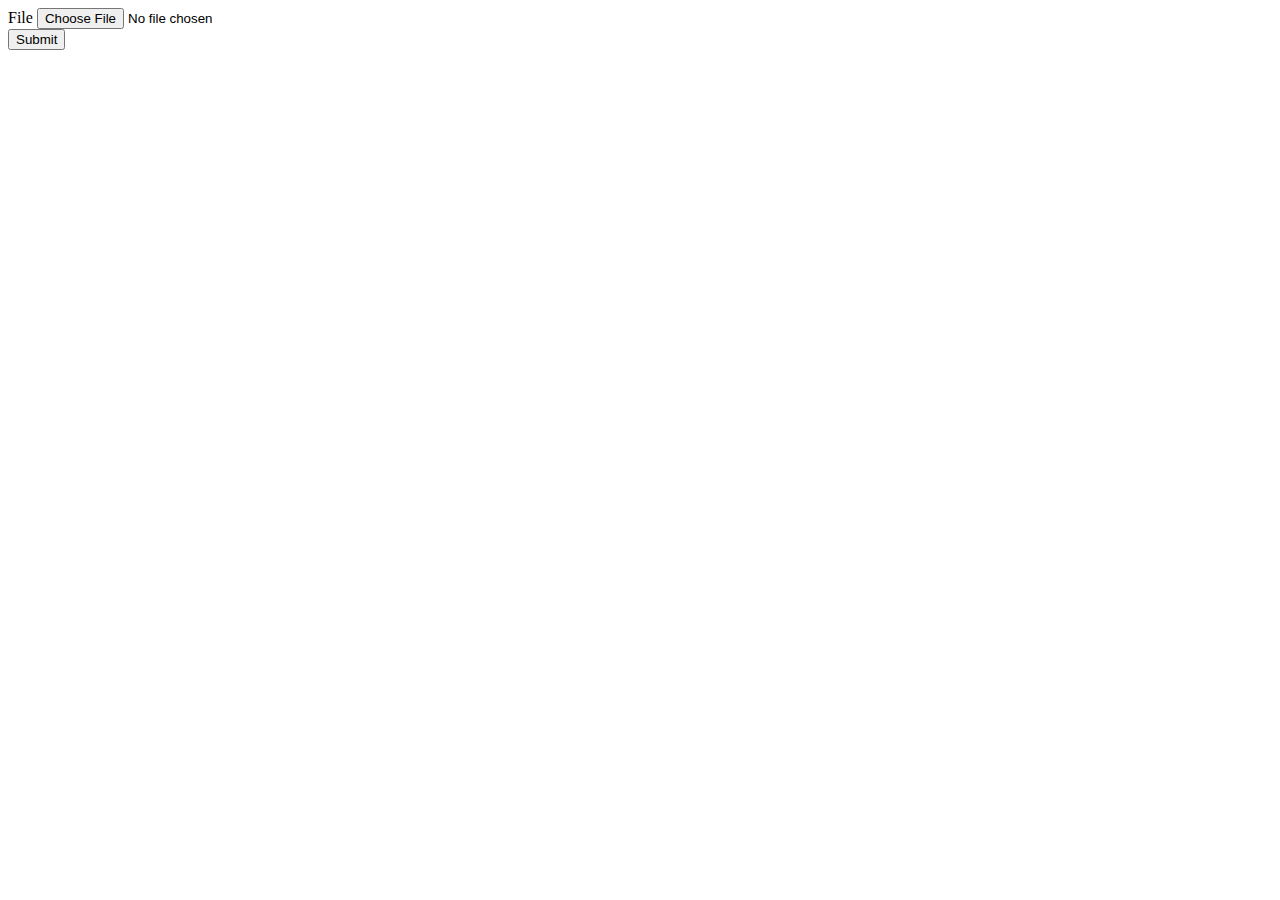
==== try.html @ b5bb5e92 "Create try.html" ====
<!DOCTYPE html>
<html>
<body>
<form name="contact" method="POST" data-netlify="true">
    <div class="mb-3">
        <label for="myfile" class="form-label">File</label>
       <input type="file" id="myfile" name="filename">   
    </div>
    <button type="submit" class="btn btn-primary">Submit</button>
</form>
</body>
</html>
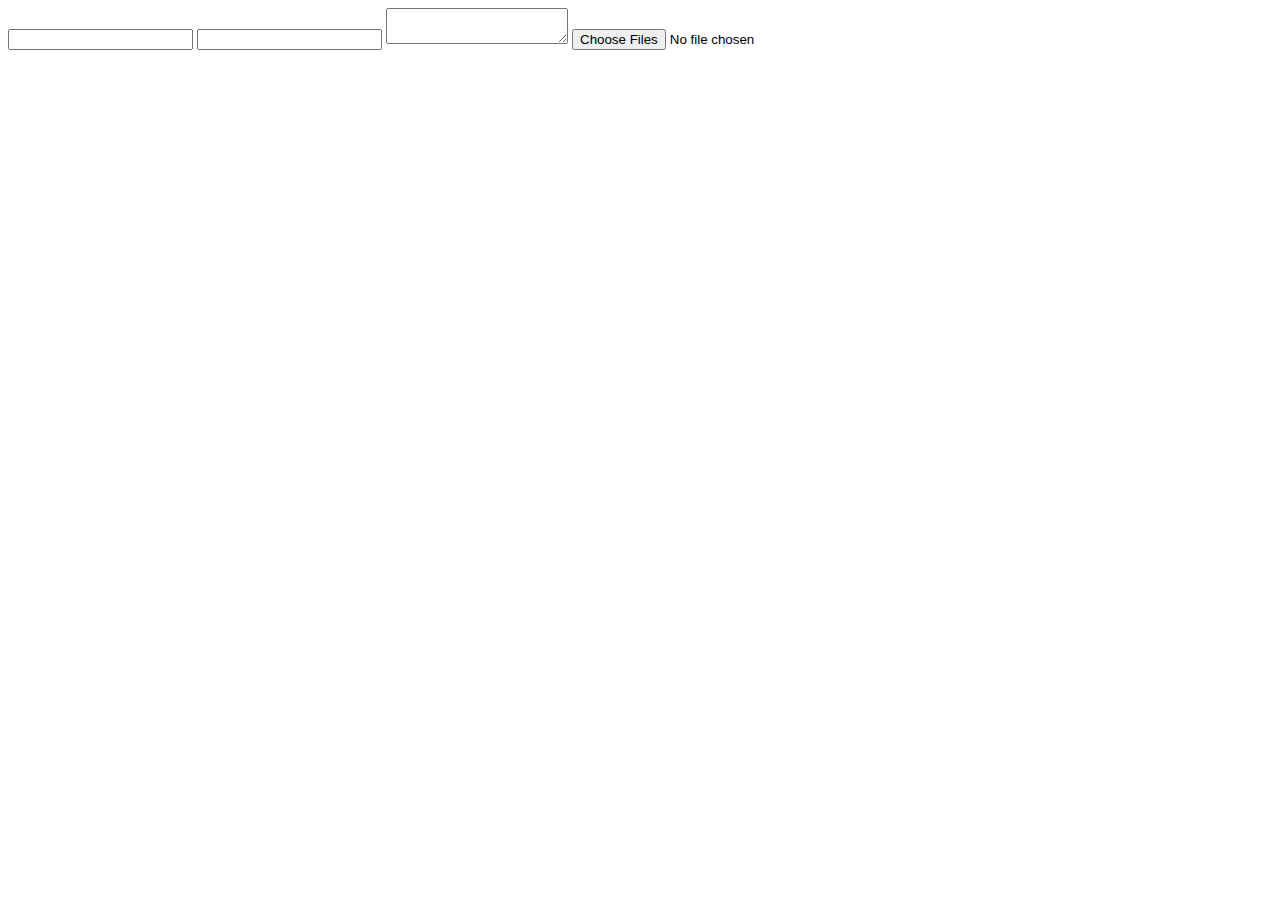
==== commit ecfcbb66: "Update try.html" ====
--- a/try.html
+++ b/try.html
@@ -1,12 +1,20 @@
 <!DOCTYPE html>
-<html>
+<html lang="en">
+
+<head>
+    <meta charset="UTF-8">
+    <meta name="viewport" content="width=device-width, initial-scale=1.0">
+    <meta http-equiv="X-UA-Compatible" content="ie=edge">
+    <title>Document</title>
+</head>
+
 <body>
-<form name="contact" method="POST" data-netlify="true">
-    <div class="mb-3">
-        <label for="myfile" class="form-label">File</label>
-       <input type="file" id="myfile" name="filename">   
-    </div>
-    <button type="submit" class="btn btn-primary">Submit</button>
-</form>
+    <form name="contact" netlify method='post' enctype='multipart/form-data' action="/thank-you/">
+        <input type="text" name="name" />
+        <input type="email" name="email" />
+        <textarea name="message"></textarea>
+        <input type="file" id="file" name="file" multiple>
+    </form>
 </body>
+
 </html>
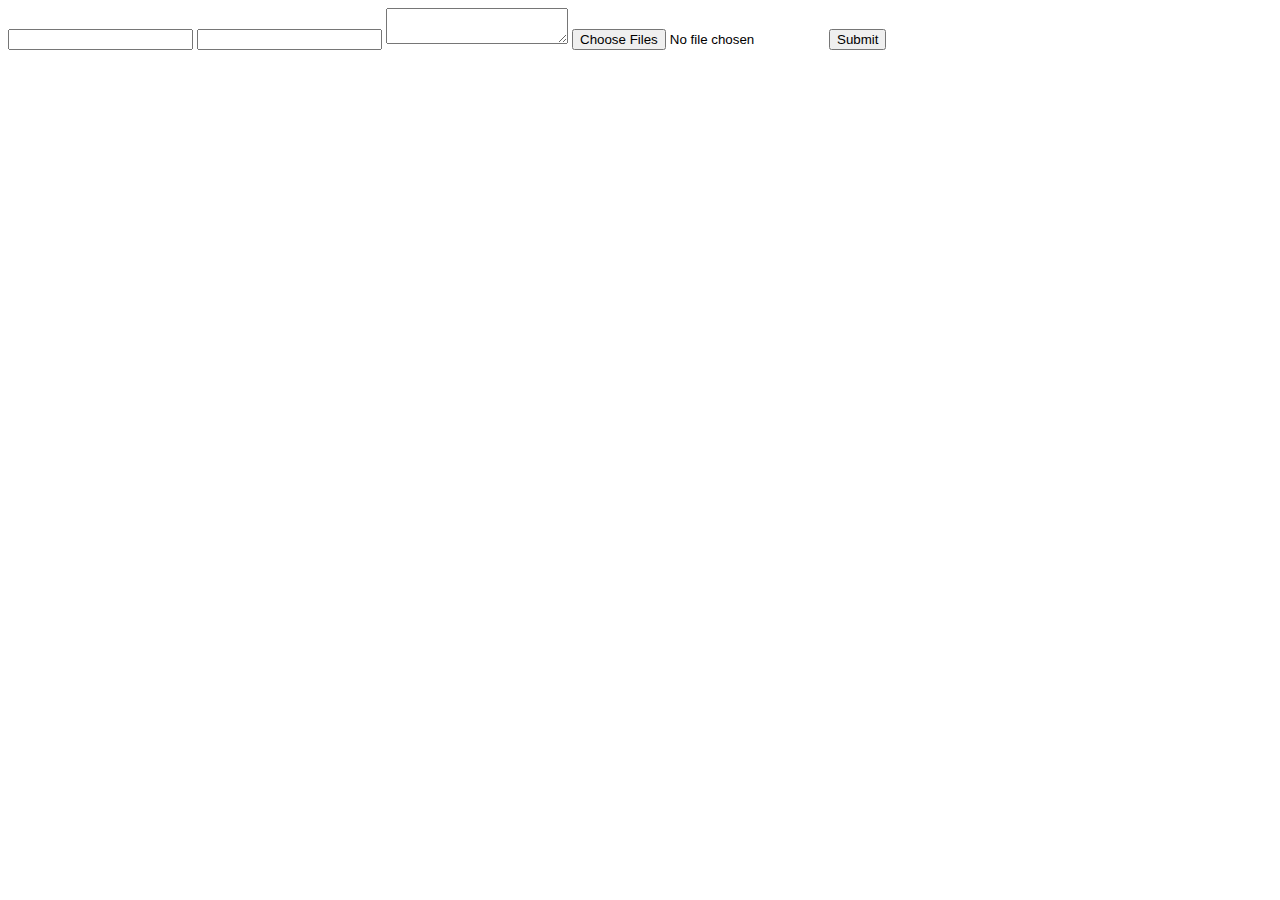
==== commit b1dfce6a: "Update try.html" ====
--- a/try.html
+++ b/try.html
@@ -14,6 +14,7 @@
         <input type="email" name="email" />
         <textarea name="message"></textarea>
         <input type="file" id="file" name="file" multiple>
+         <button type="submit" >Submit</button>
     </form>
 </body>
 
